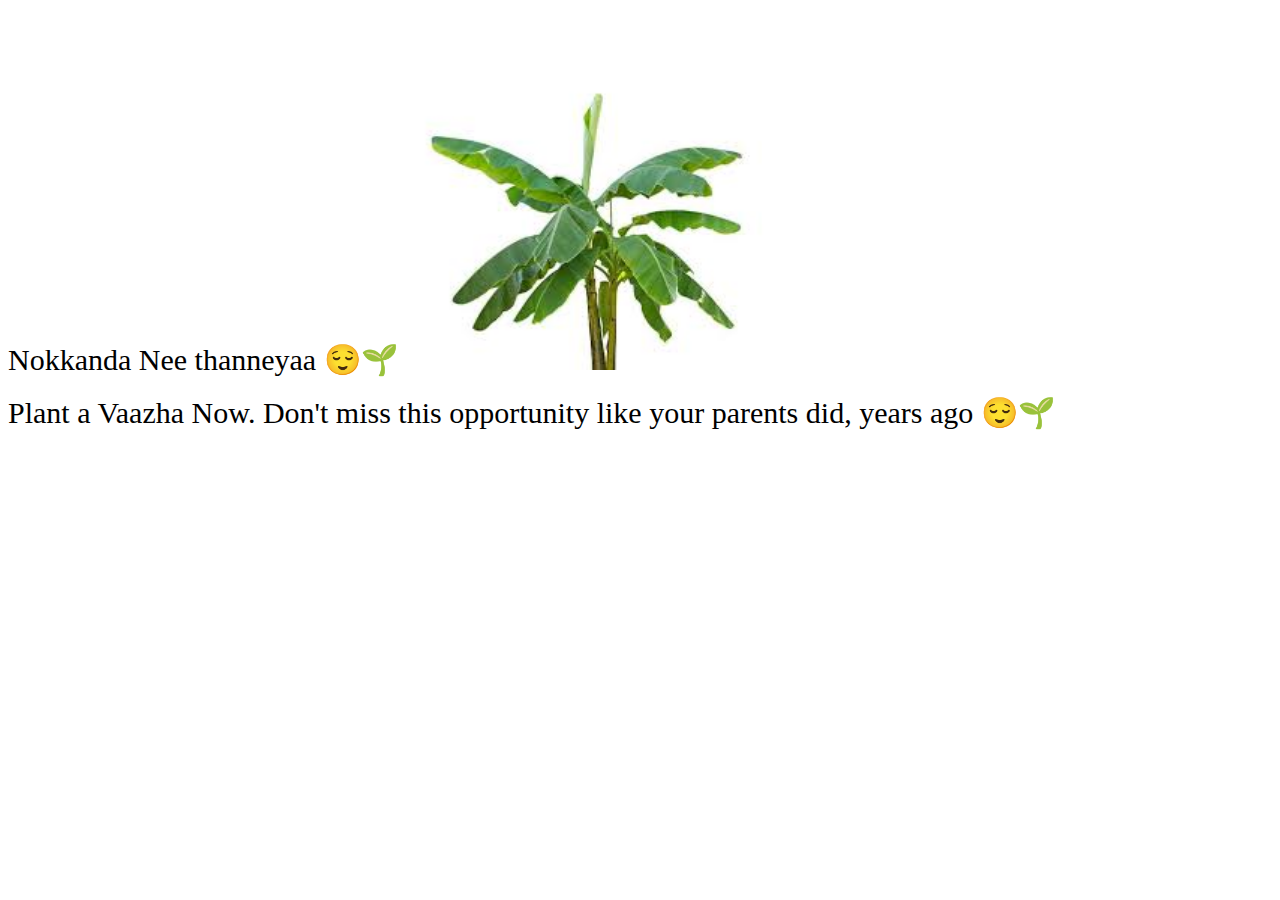
==== secondpage.html @ 590e747d "Add files via upload" ====
<!DOCTYPE html>
<html>
    <head>
        <meta charset="UTF-8">
    <meta name="viewport" content="width=device-width, initial-scale=1.0">
        <meta http-equiv="content-type" content="text/html; charset=utf-8" />
        <title>Nee ethaa?</title>
        <style>
           .root{
               height: 100%;
               width: 100%;
               margin-top: 70px;
               
           }
        </style>
    </head>
    <body>
        <div class="root">
             <label style="font-size: 30px; width: 100%; margin-top: 100px;  ">Nokkanda Nee thanneyaa 😌🌱</label>
             <a href="index.html">
                 <img src="vazha.jpeg" style="width: 370px; height: 300px; ">
             </a>
            
            <br>
            <br>
            <label style="font-size: 30px; width: 100%; margin-top: 100px;  ">Plant a Vaazha Now. Don't miss this opportunity like your parents did, years ago 😌🌱</label>
        </div>
    </body>
</html>
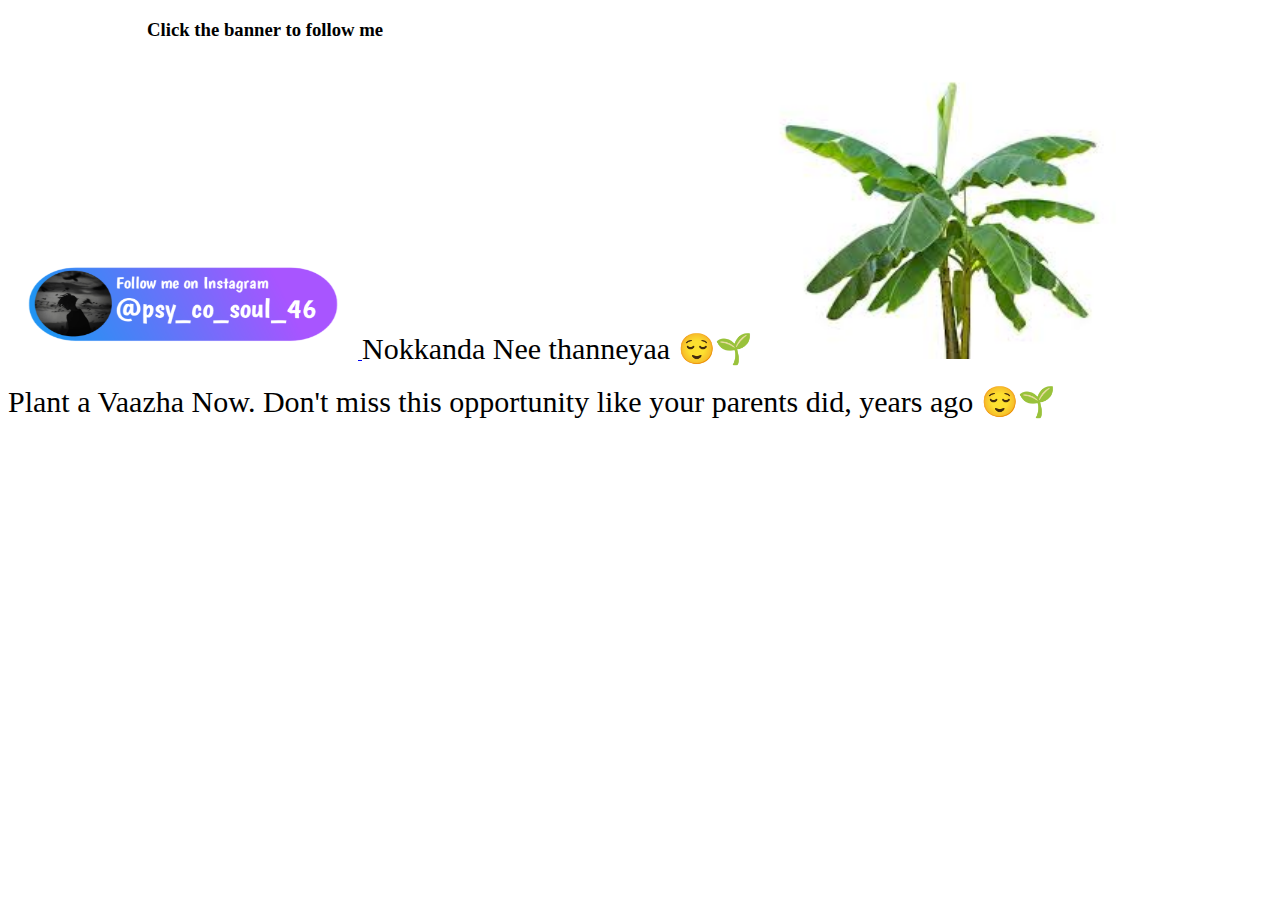
==== commit e40eec15: "Add files via upload" ====
--- a/secondpage.html
+++ b/secondpage.html
@@ -9,13 +9,18 @@
            .root{
                height: 100%;
                width: 100%;
-               margin-top: 70px;
+               
                
            }
         </style>
     </head>
     <body>
         <div class="root">
+            <h3 style="margin-left: 11%">Click the banner to follow me</h3>
+            <a href="https://www.instagram.com/psy_co_soul_46">
+            <img src="follow.png" style="width: 350px; height: 110px;">
+            </a>
+
              <label style="font-size: 30px; width: 100%; margin-top: 100px;  ">Nokkanda Nee thanneyaa 😌🌱</label>
              <a href="index.html">
                  <img src="vazha.jpeg" style="width: 370px; height: 300px; ">
